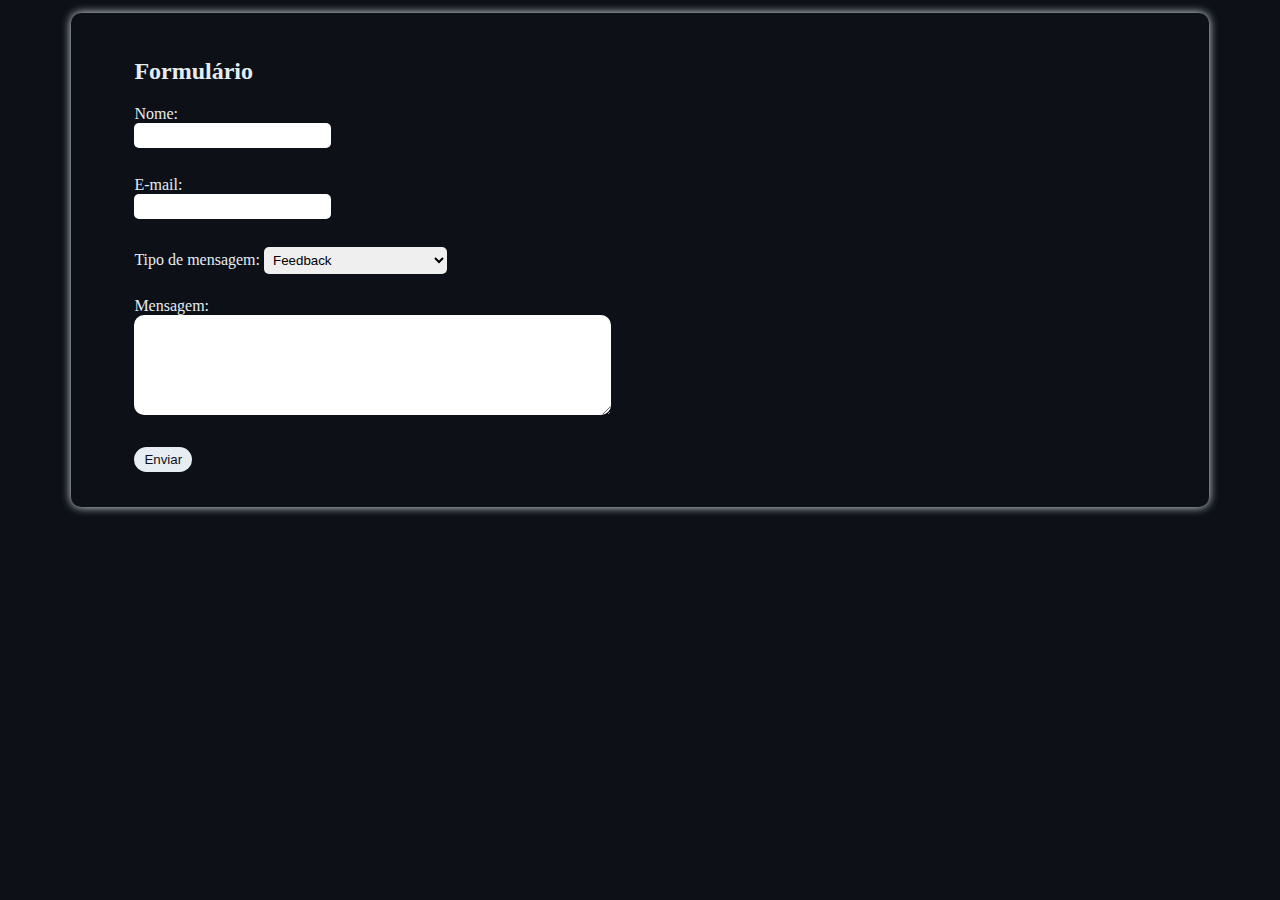
==== index1.html @ 3c00007e "Update and rename form.html to index1.html" ====
<!DOCTYPE html>
<html lang="pt-BR">
<head>
    <meta charset="UTF-8">
    <meta name="viewport" content="width=device-width, initial-scale=1.0">
    <title>Formulário</title>
    <link rel="stylesheet" href="./form.css">
</head>
<body>
<div id="Formulario">
    <h2>Formulário</h2>
    <form onsubmit="submitForm(event)">
        <label for="name">Nome:</label><br>
        <input type="text" id="name" name="name" required><br><br>
        
        <label for="email">E-mail:</label><br>
        <input type="email" id="email" name="email" required><br><br>
        
        <form>
            <label for="Tipo de msg">Tipo de mensagem:</label>
            <select name="tipo">
                <option value="feedback">Feedback</option>
                <option value="contratação">Contratação</option>
                <option value="freelancer">Freelancer</option>
                <option value="mensagem de carinho">Mensagem de carinho &#x2764;&#xFE0F;</option>
            </select>
        </form>
        <br>
        <label id="mensagem" for="mensagem">Mensagem:</label><br>
        <textarea id="msg" rows="6" cols="55" required></textarea><br><br>
        
        <input id="Enviar" type="submit" value="Enviar">
    </form> 
</div>

</body>
</html>
---- form.css ----
/*. = classe
# = div(id)*/

body {
    background-color: #0d1117;
}

#Formulario {
    color: #e6edf3;
    font-family: Georgia, 'Times New Roman', Times, serif;
    margin-top: 1%;
    margin-left: 5%;
    margin-right: 5%;
    margin-bottom: 1%;
    padding: 2% 5%;
    border-radius: 10px;
    background-color: #0d1117;
    box-shadow: 0 0 10px #e6edf3;
}

input {
    padding: 5px 10px;
    border-radius: 5px;
    border: none;
    margin-bottom: 10px;
}

select {
    padding: 5px 5px;
    border-radius: 5px;
    border: none;
    margin-bottom: 5px;
}

label {
    color: #e6edf3;
    border-radius: 5px;
    margin-bottom: 5px;
}

textarea {
    padding: 5px 10px;
    border-radius: 10px;
    border: none;
    margin-bottom: 10px;
}

#Enviar {
    color: #0d1117;
    padding: 5px 10px;
    background-color: #e6edf3;
    border: none;
    border-radius: 20px;
    cursor: pointer;
}
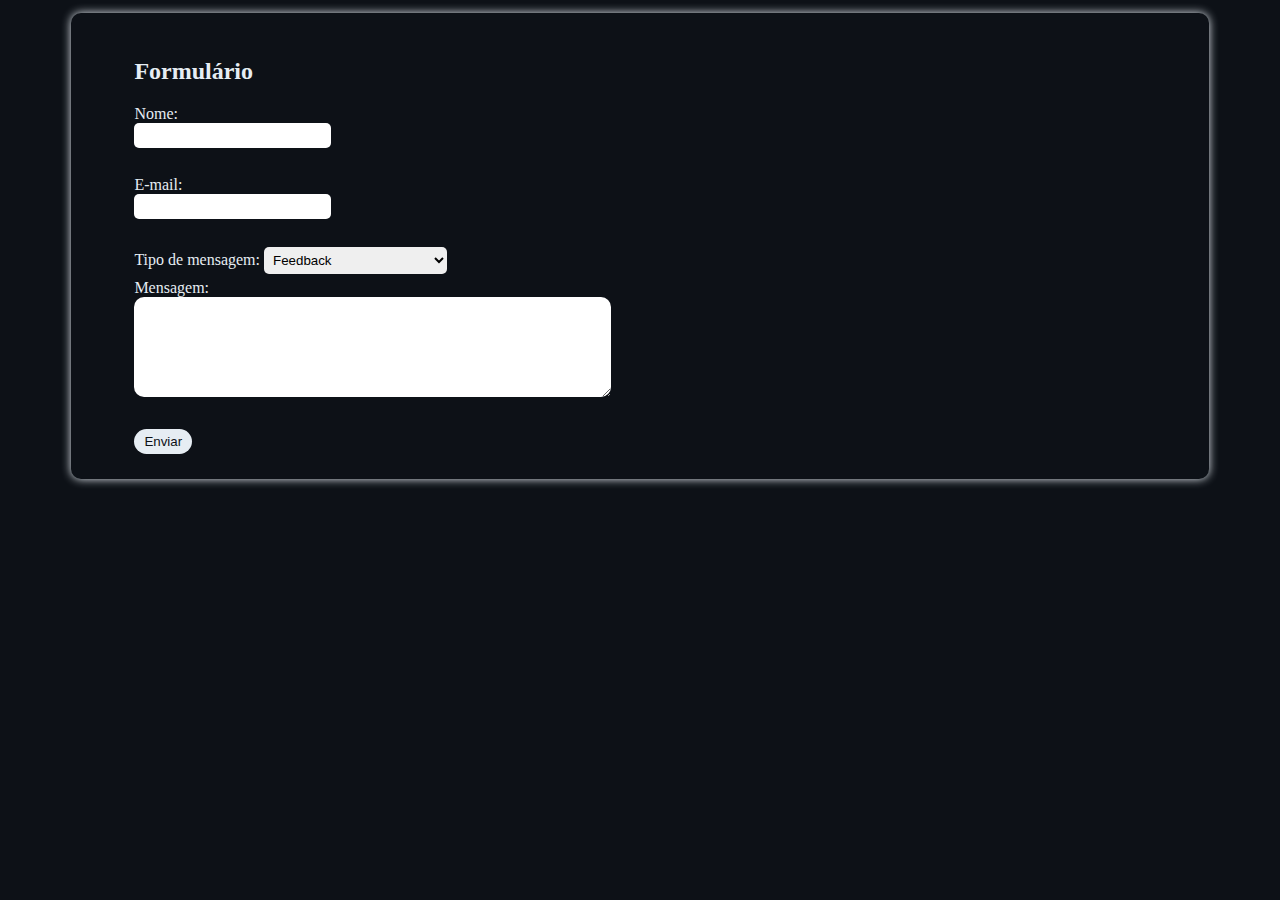
==== commit 10cfd7d9: "Update index1.html" ====
--- a/index1.html
+++ b/index1.html
@@ -3,6 +3,7 @@
 <head>
     <meta charset="UTF-8">
     <meta name="viewport" content="width=device-width, initial-scale=1.0">
+    <script type="text/javascript" src="./form.js"></script>
     <title>Formulário</title>
     <link rel="stylesheet" href="./form.css">
 </head>
@@ -11,25 +12,23 @@
     <h2>Formulário</h2>
     <form onsubmit="submitForm(event)">
         <label for="name">Nome:</label><br>
-        <input type="text" id="name" name="name" required><br><br>
+        <input type="text" id="name" name="name" required minlength="3"><br><br>
         
         <label for="email">E-mail:</label><br>
-        <input type="email" id="email" name="email" required><br><br>
+        <input type="email" id="email" name="email" required maxlength="50"><br><br>
         
-        <form>
-            <label for="Tipo de msg">Tipo de mensagem:</label>
-            <select name="tipo">
-                <option value="feedback">Feedback</option>
-                <option value="contratação">Contratação</option>
-                <option value="freelancer">Freelancer</option>
-                <option value="mensagem de carinho">Mensagem de carinho &#x2764;&#xFE0F;</option>
-            </select>
-        </form>
+        <label for="tipo">Tipo de mensagem:</label>
+        <select id="tipo" name="tipo">
+            <option value="feedback">Feedback</option>
+            <option value="contratação">Contratação</option>
+            <option value="freelancer">Freelancer</option>
+            <option value="mensagem de carinho">Mensagem de carinho &#x2764;&#xFE0F;</option>
+        </select>
         <br>
         <label id="mensagem" for="mensagem">Mensagem:</label><br>
-        <textarea id="msg" rows="6" cols="55" required></textarea><br><br>
+        <textarea id="msg" rows="6" cols="55" required minlength="2" maxlength="265"></textarea><br><br>
         
-        <input id="Enviar" type="submit" value="Enviar">
+        <button id="Enviar" type="submit" value="Enviar">Enviar</button>
     </form> 
 </div>
 
